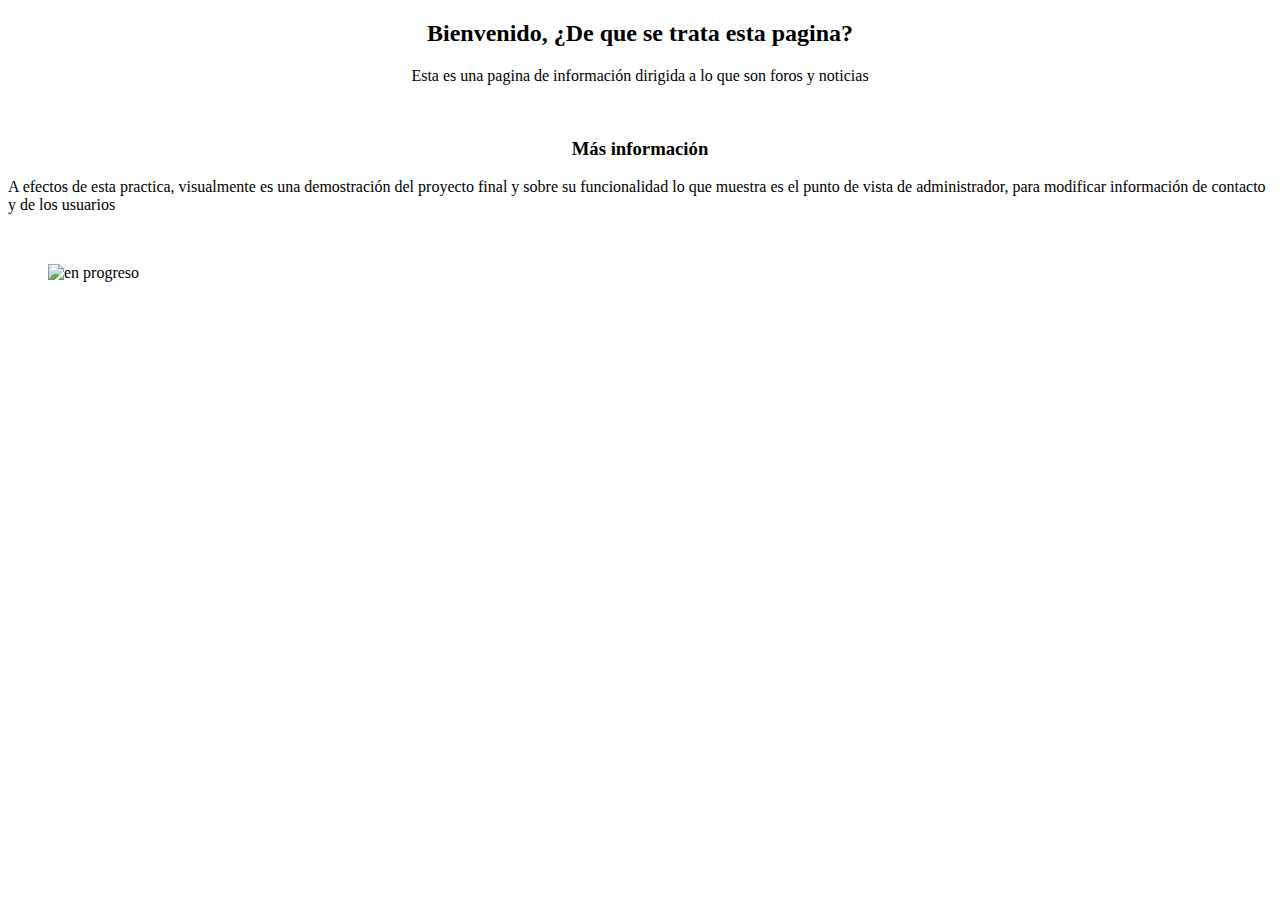
==== src/main/resources/templates/index.html @ 4b140a3c "CRUD clientes funcional, falta diseño final." ====
<!DOCTYPE html>
<html xmlns:th="http://www.thymeleaf.org" xmlns="http://www.w3.org/1999/xhtml">
    <head>
        <title>TODO supply a title</title>
        <meta charset="UTF-8">
            <link href="css/estilos.css" rel="stylesheet" type="text/css"/>
    </head>

    <body>
        <header th:replace="layout/plantilla :: header"></header>
        <nav th:replace="layout/plantilla :: menu"></nav>
        <section class="contenido">
            <h2 style="text-align: center"> Bienvenido, ¿De que se trata esta pagina?</h2>
            <p class="descripcion" style="text-align: center">Esta es una pagina de información dirigida a lo que son foros y noticias<p> 
                    <br>
                        <article>
                            <c class="tamaño"> <h3 style="text-align: center">Más información</h3> </c>
                            <p class="descripcion">A efectos de esta practica, visualmente es una demostración del proyecto final y sobre su funcionalidad lo que muestra es el punto de vista de administrador, para modificar información de contacto y de los usuarios</p>
                            <br>
                                <figure>                    
                                    <img src="images/tumblr_msitq5qMwW1sg2d49o1_1280.gif" alt="en progreso" class="center"/>                       
                                </figure>
                        </article>
                        </section>
                        <footer th:replace="layout/plantilla :: footer"></footer>
                        </body>
                        </html>
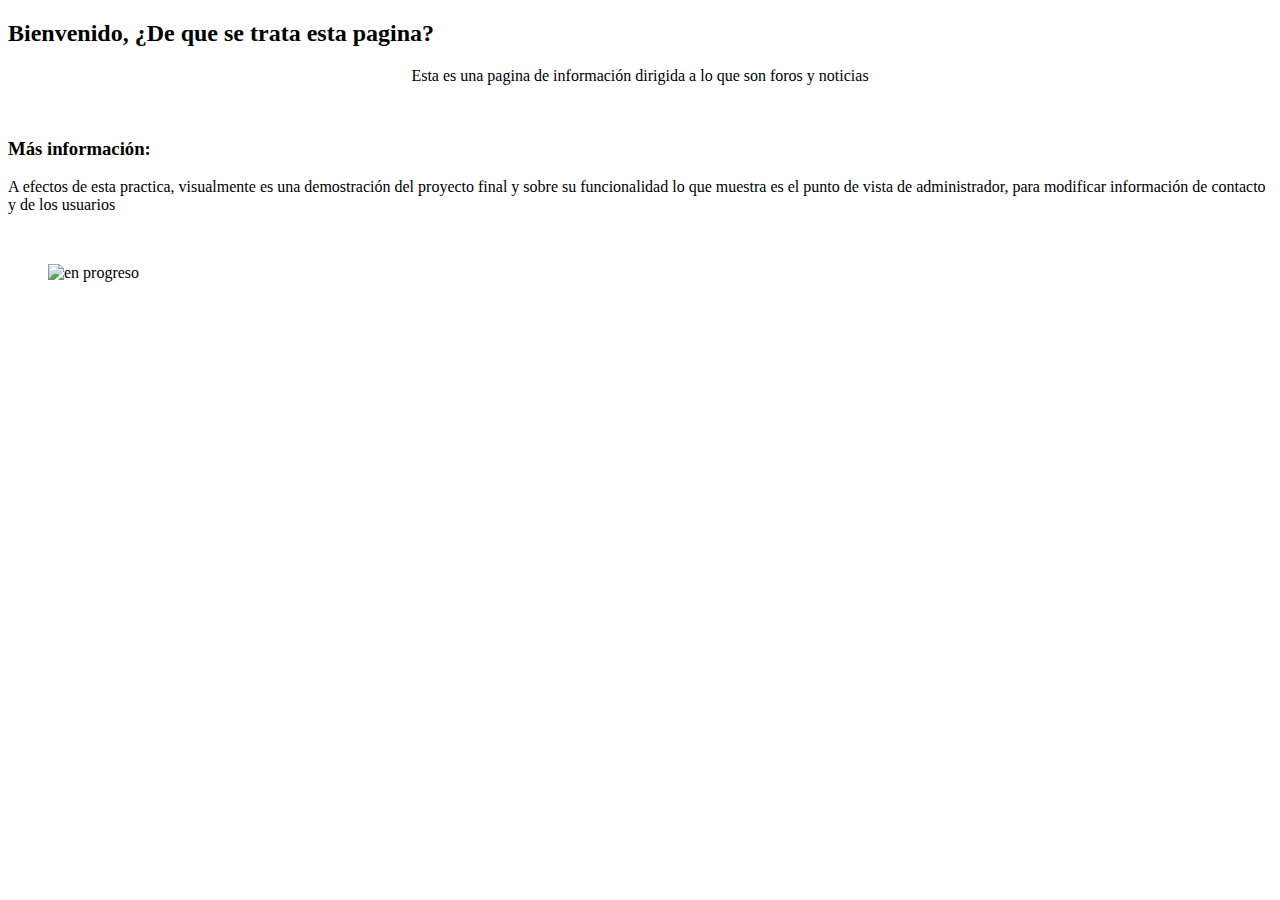
==== commit 2b203023: "Se añadieron los diseños y se realizaron correcciones a ciertos codigos" ====
--- a/src/main/resources/templates/index.html
+++ b/src/main/resources/templates/index.html
@@ -1,20 +1,20 @@
 <!DOCTYPE html>
 <html xmlns:th="http://www.thymeleaf.org" xmlns="http://www.w3.org/1999/xhtml">
     <head>
-        <title>TODO supply a title</title>
+        <title>Daily pixels</title>
         <meta charset="UTF-8">
             <link href="css/estilos.css" rel="stylesheet" type="text/css"/>
     </head>
 
     <body>
         <header th:replace="layout/plantilla :: header"></header>
-        <nav th:replace="layout/plantilla :: menu"></nav>
+       
         <section class="contenido">
-            <h2 style="text-align: center"> Bienvenido, ¿De que se trata esta pagina?</h2>
+            <h2 class="titular"> Bienvenido, ¿De que se trata esta pagina? </h2>
             <p class="descripcion" style="text-align: center">Esta es una pagina de información dirigida a lo que son foros y noticias<p> 
                     <br>
                         <article>
-                            <c class="tamaño"> <h3 style="text-align: center">Más información</h3> </c>
+                            <c class="tamaño"> <h3 class="titular">Más información:</h3></c>
                             <p class="descripcion">A efectos de esta practica, visualmente es una demostración del proyecto final y sobre su funcionalidad lo que muestra es el punto de vista de administrador, para modificar información de contacto y de los usuarios</p>
                             <br>
                                 <figure>                    
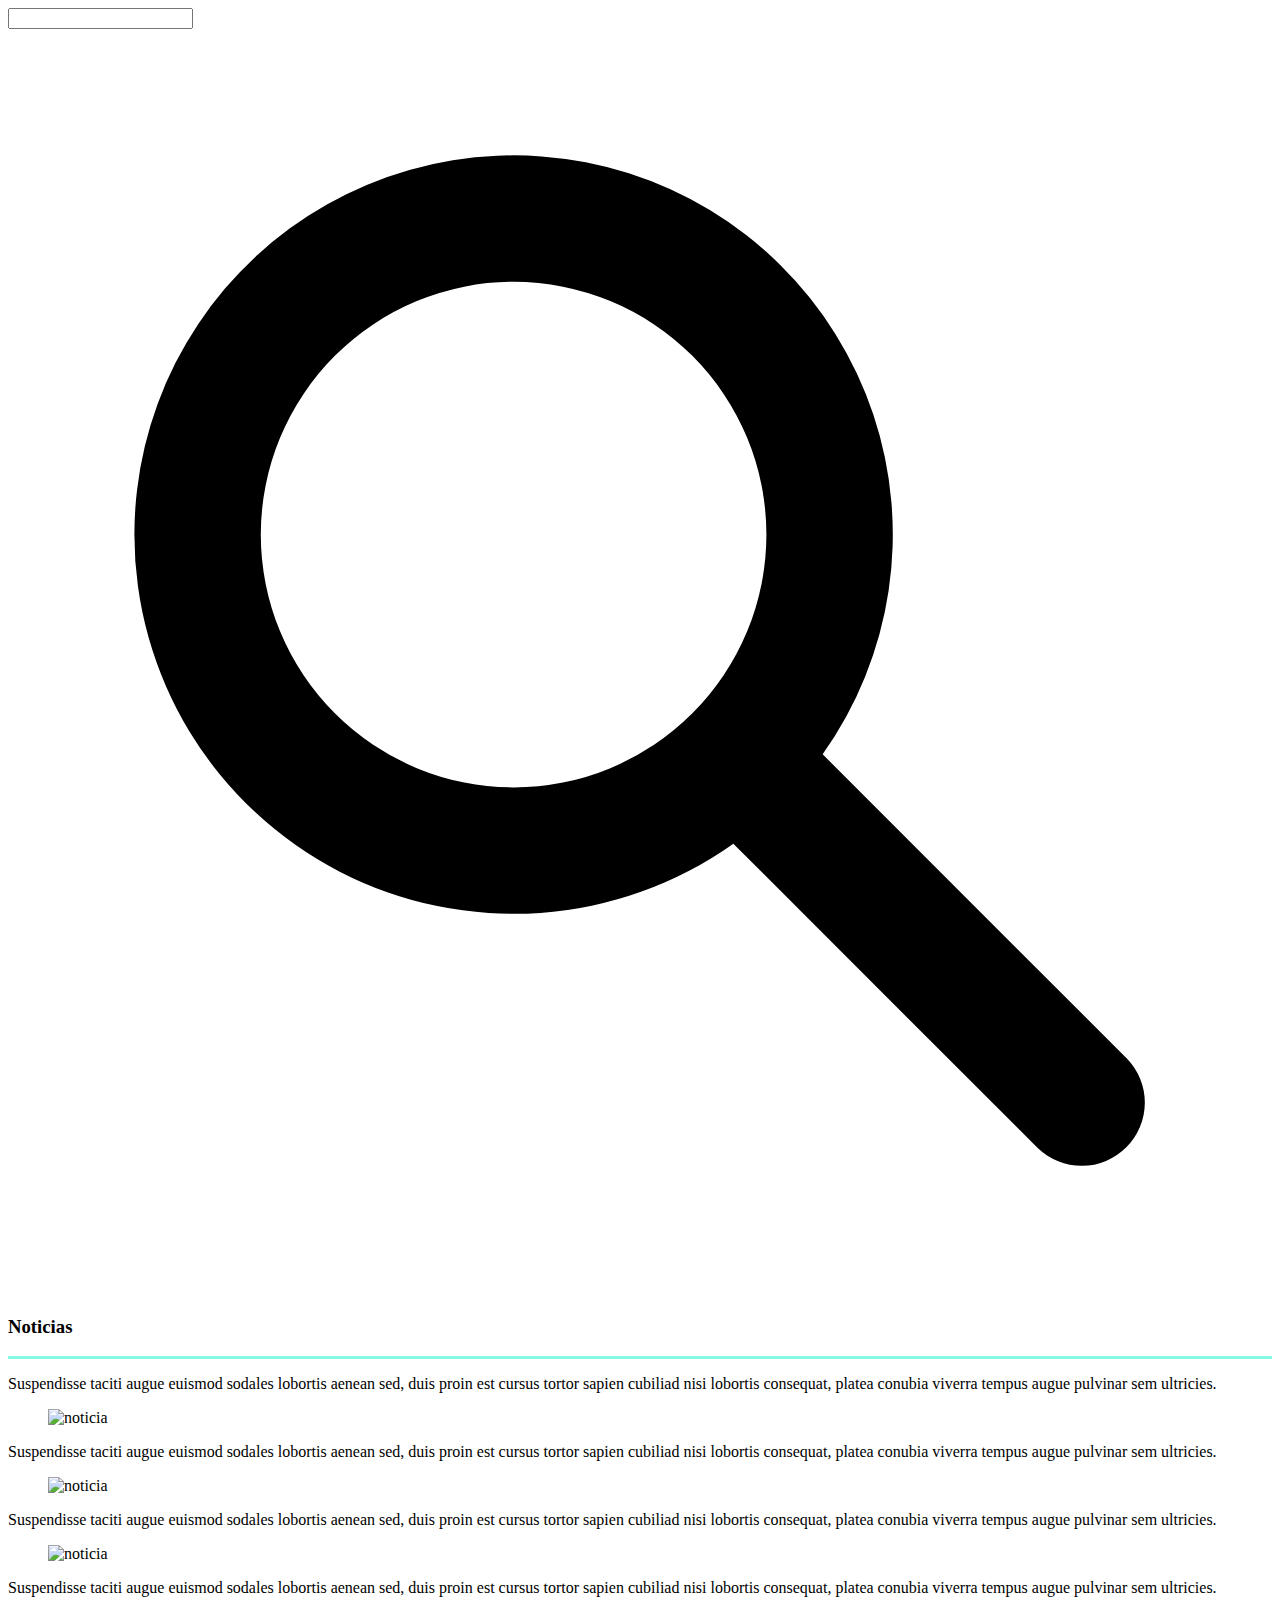
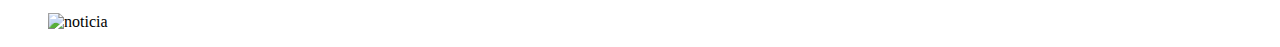
==== commit 628cfcb1: "Update 1 - seccion de noticias" ====
--- a/src/main/resources/templates/index.html
+++ b/src/main/resources/templates/index.html
@@ -4,24 +4,49 @@
         <title>Daily pixels</title>
         <meta charset="UTF-8">
             <link href="css/estilos.css" rel="stylesheet" type="text/css"/>
+
     </head>
-
     <body>
         <header th:replace="layout/plantilla :: header"></header>
-       
         <section class="contenido">
-            <h2 class="titular"> Bienvenido, ¿De que se trata esta pagina? </h2>
-            <p class="descripcion" style="text-align: center">Esta es una pagina de información dirigida a lo que son foros y noticias<p> 
-                    <br>
-                        <article>
-                            <c class="tamaño"> <h3 class="titular">Más información:</h3></c>
-                            <p class="descripcion">A efectos de esta practica, visualmente es una demostración del proyecto final y sobre su funcionalidad lo que muestra es el punto de vista de administrador, para modificar información de contacto y de los usuarios</p>
-                            <br>
-                                <figure>                    
-                                    <img src="images/tumblr_msitq5qMwW1sg2d49o1_1280.gif" alt="en progreso" class="center"/>                       
-                                </figure>
-                        </article>
-                        </section>
-                        <footer th:replace="layout/plantilla :: footer"></footer>
-                        </body>
-                        </html>
+            <div class="barraBusqueda">
+                <div class="barraBusquedas--cajaBusqueda">
+                    <form class="barraBusqueda--form" action="#" method="post">
+                        <div class="barraBusqueda--input-cajaBusqueda">
+                            <input class="barraBusqueda--input" type="search">
+                                <svg xmlns="http://www.w3.org/2000/svg" class="input-icon" viewBox="0 0 20 20" fill="currentColor">
+                                    <path fill-rule="evenodd" d="M8 4a4 4 0 100 8 4 4 0 000-8zM2 8a6 6 0 1110.89 3.476l4.817 4.817a1 1 0 01-1.414 1.414l-4.816-4.816A6 6 0 012 8z" clip-rule="evenodd" />
+                                </svg>
+                        </div>
+                    </form>
+                </div>
+            </div>
+            <h3 class="titulo_seccion">Noticias</h3>
+            <article class="noticia"  style="border-top: 3px;border-top-style: solid; border-top-color:#82FAE4" > 
+                <p class="resumen">Suspendisse taciti augue euismod sodales lobortis aenean sed, duis proin est cursus tortor sapien cubiliad nisi lobortis consequat, platea conubia viverra tempus augue pulvinar sem ultricies.</p>
+                <figure class="figura">
+                    <img src="/images/News.jpg" alt="noticia"  width="100%" height="100%" />
+                </figure>
+            </article>
+            <article class="noticia">
+                <p class="resumen">Suspendisse taciti augue euismod sodales lobortis aenean sed, duis proin est cursus tortor sapien cubiliad nisi lobortis consequat, platea conubia viverra tempus augue pulvinar sem ultricies.</p>
+                <figure class="figura">
+                    <img src="/images/News.jpg" alt="noticia"  width="100%" height="100%" />
+                </figure>
+            </article>
+            <article class="noticia">
+                <p class="resumen">Suspendisse taciti augue euismod sodales lobortis aenean sed, duis proin est cursus tortor sapien cubiliad nisi lobortis consequat, platea conubia viverra tempus augue pulvinar sem ultricies.</p>
+                <figure class="figura">
+                    <img src="/images/News.jpg" alt="noticia"  width="100%" height="100%" />
+                </figure>
+            </article>
+            <article class="noticia">
+                <p class="resumen">Suspendisse taciti augue euismod sodales lobortis aenean sed, duis proin est cursus tortor sapien cubiliad nisi lobortis consequat, platea conubia viverra tempus augue pulvinar sem ultricies.</p>
+                <figure class="figura">
+                    <img src="/images/News.jpg" alt="noticia"  width="100%" height="100%" />
+                </figure>
+            </article>
+        </section>
+        <footer th:replace="layout/plantilla :: footer"></footer>                     
+    </body>
+</html>
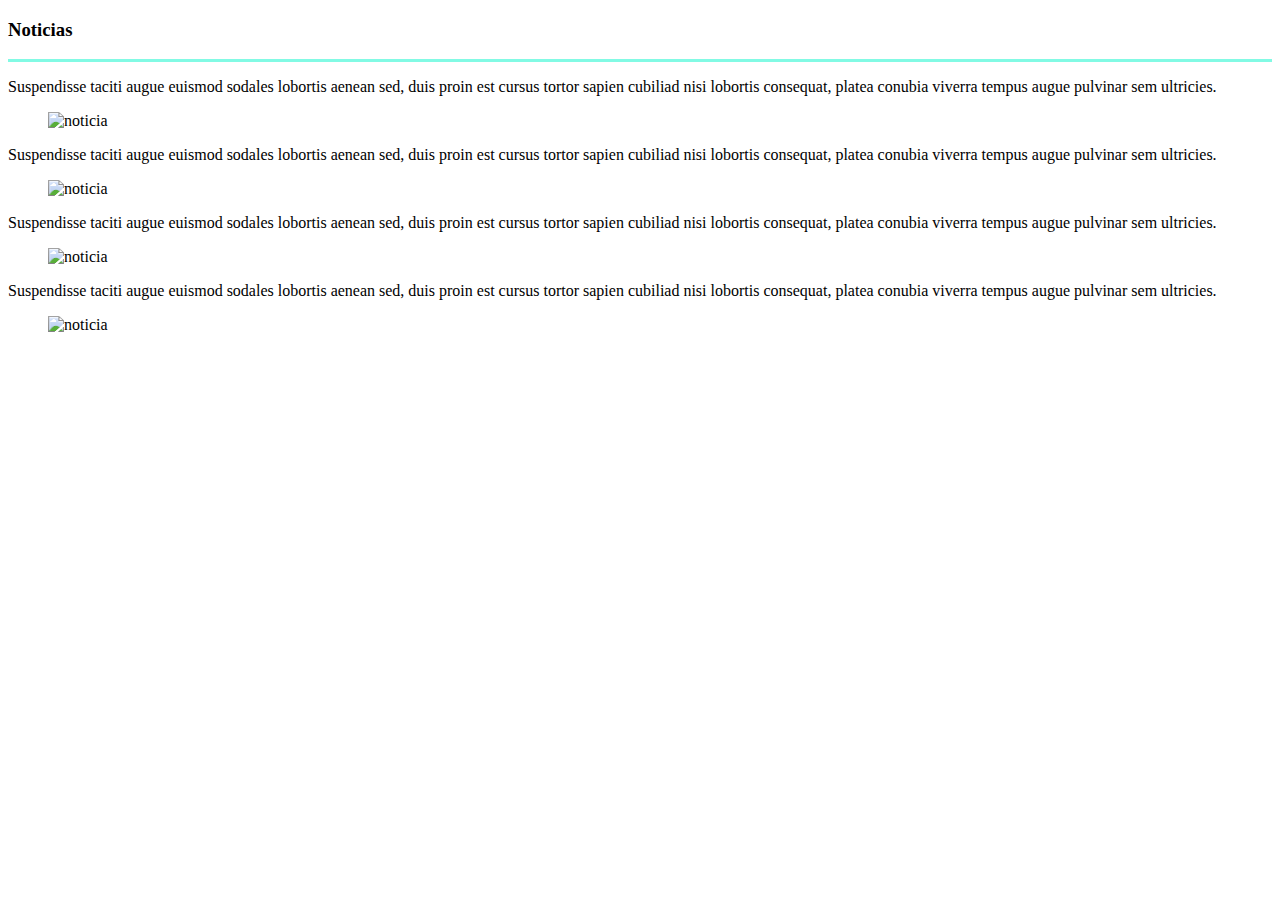
==== commit 3c3fac16: "Pequeñas modificaciones: eliminación de barras de busqueda innecesarias" ====
--- a/src/main/resources/templates/index.html
+++ b/src/main/resources/templates/index.html
@@ -4,46 +4,42 @@
         <title>Daily pixels</title>
         <meta charset="UTF-8">
             <link href="css/estilos.css" rel="stylesheet" type="text/css"/>
-
     </head>
     <body>
         <header th:replace="layout/plantilla :: header"></header>
         <section class="contenido">
-            <div class="barraBusqueda">
-                <div class="barraBusquedas--cajaBusqueda">
-                    <form class="barraBusqueda--form" action="#" method="post">
-                        <div class="barraBusqueda--input-cajaBusqueda">
-                            <input class="barraBusqueda--input" type="search">
-                                <svg xmlns="http://www.w3.org/2000/svg" class="input-icon" viewBox="0 0 20 20" fill="currentColor">
-                                    <path fill-rule="evenodd" d="M8 4a4 4 0 100 8 4 4 0 000-8zM2 8a6 6 0 1110.89 3.476l4.817 4.817a1 1 0 01-1.414 1.414l-4.816-4.816A6 6 0 012 8z" clip-rule="evenodd" />
-                                </svg>
-                        </div>
-                    </form>
-                </div>
-            </div>
+           
             <h3 class="titulo_seccion">Noticias</h3>
             <article class="noticia"  style="border-top: 3px;border-top-style: solid; border-top-color:#82FAE4" > 
                 <p class="resumen">Suspendisse taciti augue euismod sodales lobortis aenean sed, duis proin est cursus tortor sapien cubiliad nisi lobortis consequat, platea conubia viverra tempus augue pulvinar sem ultricies.</p>
                 <figure class="figura">
+                    <a th:href="noticias">
                     <img src="/images/News.jpg" alt="noticia"  width="100%" height="100%" />
+                    </a>
                 </figure>
             </article>
             <article class="noticia">
                 <p class="resumen">Suspendisse taciti augue euismod sodales lobortis aenean sed, duis proin est cursus tortor sapien cubiliad nisi lobortis consequat, platea conubia viverra tempus augue pulvinar sem ultricies.</p>
                 <figure class="figura">
+                    <a th:href="noticias">
                     <img src="/images/News.jpg" alt="noticia"  width="100%" height="100%" />
+                    </a>
                 </figure>
             </article>
             <article class="noticia">
                 <p class="resumen">Suspendisse taciti augue euismod sodales lobortis aenean sed, duis proin est cursus tortor sapien cubiliad nisi lobortis consequat, platea conubia viverra tempus augue pulvinar sem ultricies.</p>
                 <figure class="figura">
+                    <a th:href="noticias">
                     <img src="/images/News.jpg" alt="noticia"  width="100%" height="100%" />
+                    </a>
                 </figure>
             </article>
             <article class="noticia">
                 <p class="resumen">Suspendisse taciti augue euismod sodales lobortis aenean sed, duis proin est cursus tortor sapien cubiliad nisi lobortis consequat, platea conubia viverra tempus augue pulvinar sem ultricies.</p>
-                <figure class="figura">
+               <figure class="figura">
+                    <a th:href="noticias">
                     <img src="/images/News.jpg" alt="noticia"  width="100%" height="100%" />
+                    </a>
                 </figure>
             </article>
         </section>
